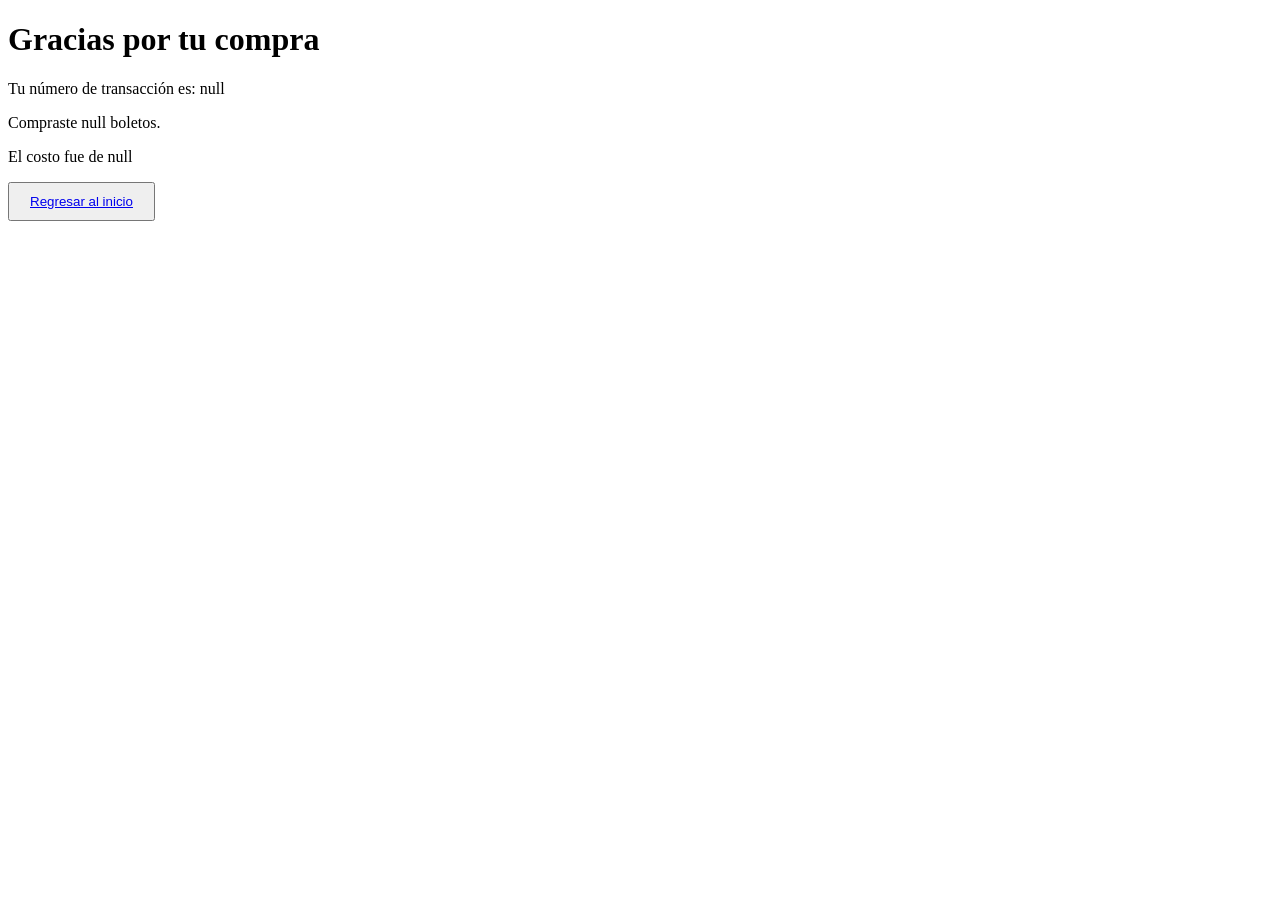
==== gracias.html @ 016ff737 "Test DL" ====
<!DOCTYPE html>
<html lang="es">
<head>
    <meta charset="UTF-8">
    <meta http-equiv="X-UA-Compatible" content="IE=edge">
    <meta name="viewport" content="width=device-width, initial-scale=1.0">
    <title>Graacias por tu compra</title>
    <link rel="stylesheet" href="style.css">
    <!-- Google Tag Manager -->
    <script>(function(w,d,s,l,i){w[l]=w[l]||[];w[l].push({'gtm.start':
    new Date().getTime(),event:'gtm.js'});var f=d.getElementsByTagName(s)[0],
    j=d.createElement(s),dl=l!='dataLayer'?'&l='+l:'';j.async=true;j.src=
    'https://www.googletagmanager.com/gtm.js?id='+i+dl;f.parentNode.insertBefore(j,f);
    })(window,document,'script','dataLayer','GTM-M4W676M');</script>
    <!-- End Google Tag Manager -->
</head>
<body>
    <!-- Google Tag Manager (noscript) -->
    <noscript><iframe src="https://www.googletagmanager.com/ns.html?id=GTM-M4W676M"
    height="0" width="0" style="display:none;visibility:hidden"></iframe></noscript>
    <!-- End Google Tag Manager (noscript) -->
    <h1>Gracias por tu compra</h1>
    <p>Tu número de transacción es: <script>document.write(localStorage.getItem('array'))</script></p>
    <p>Compraste <script>document.write(localStorage.getItem('numeroBoletos'))</script> boletos.</p>
    <p>El costo fue de <script>document.write(localStorage.getItem('precio'))</script></p>
    <button class="boton"><a href="/analytics-modificaciones/">Regresar al inicio</a></button>
    <script src="scripts.js"></script>
</body>
</html>
---- style.css ----
.boton {
    padding: 10px 20px;
}

.boton:hover {
    cursor: pointer;
}
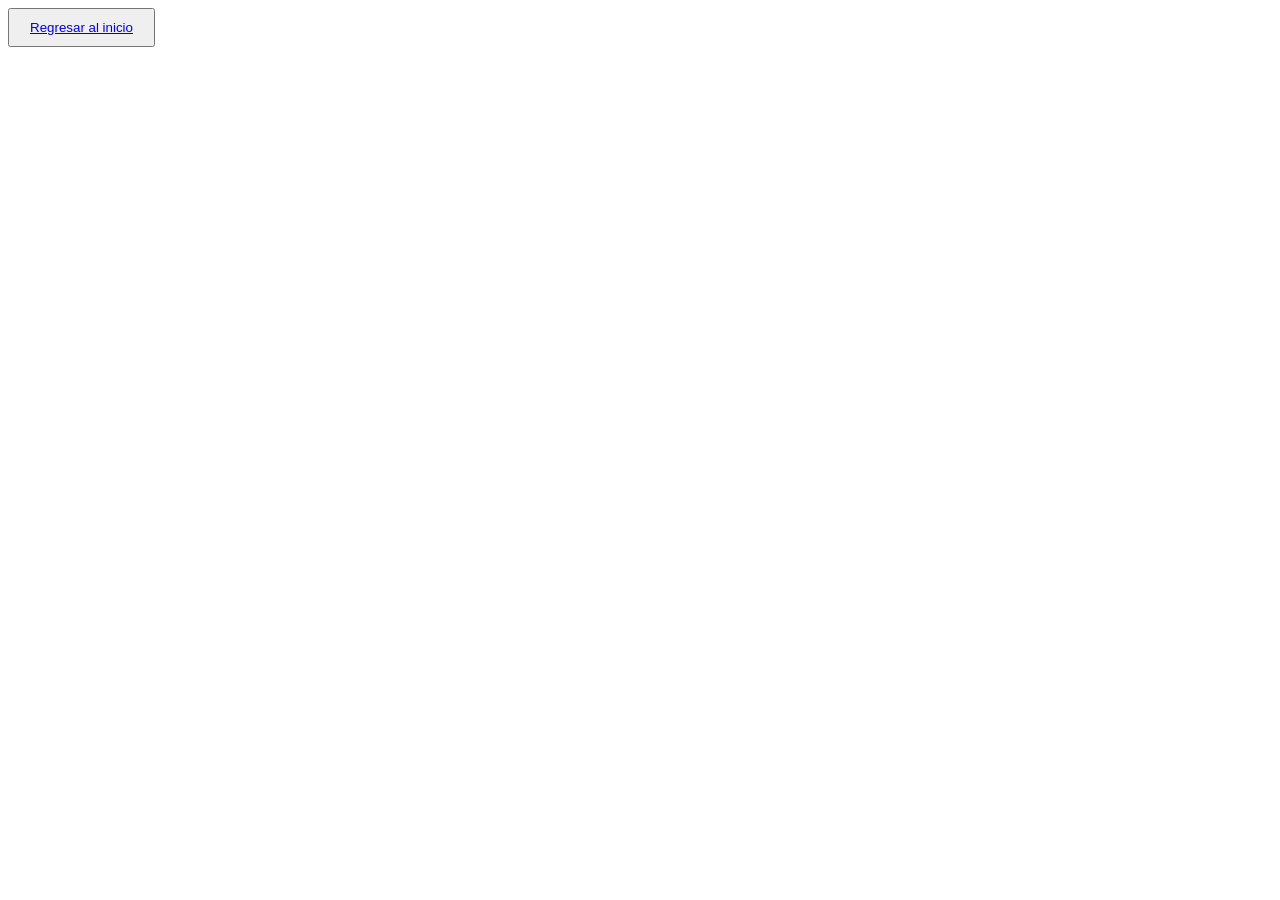
==== commit 84f72f5f: "fix cancel" ====
--- a/gracias.html
+++ b/gracias.html
@@ -19,10 +19,19 @@
     <noscript><iframe src="https://www.googletagmanager.com/ns.html?id=GTM-M4W676M"
     height="0" width="0" style="display:none;visibility:hidden"></iframe></noscript>
     <!-- End Google Tag Manager (noscript) -->
-    <h1>Gracias por tu compra</h1>
-    <p>Tu número de transacción es: <script>document.write(localStorage.getItem('array'))</script></p>
-    <p>Compraste <script>document.write(localStorage.getItem('numeroBoletos'))</script> boletos.</p>
-    <p>El costo fue de <script>document.write(localStorage.getItem('precio'))</script></p>
+    <script>
+        if(confirmacion == true){
+            document.write('<h1>Gracias por tu compra</h1>');
+            document.write('<p>Tu número de transacción es: ' + localStorage.getItem('idTransaccion'));
+            document.write('<p>Compraste ' + localStorage.getItem('numeroBoletos') + ' boletos');
+            document.write('<p>El costo fue de ' + localStorage.getItem('precio')); 
+        };
+        if(localStorage.getItem('precioCancel') != null){
+            document.write('<h1>Tus boletos fueron modificados</h1>');
+            document.write('Tus boletos finales son: ' +localStorage.getItem(boletosPostCancel));
+            document.write('Tu precio final es: ' +localStorage.getItem(precioCancel));
+        }
+    </script>
     <button class="boton"><a href="/analytics-modificaciones/">Regresar al inicio</a></button>
     <script src="scripts.js"></script>
 </body>
